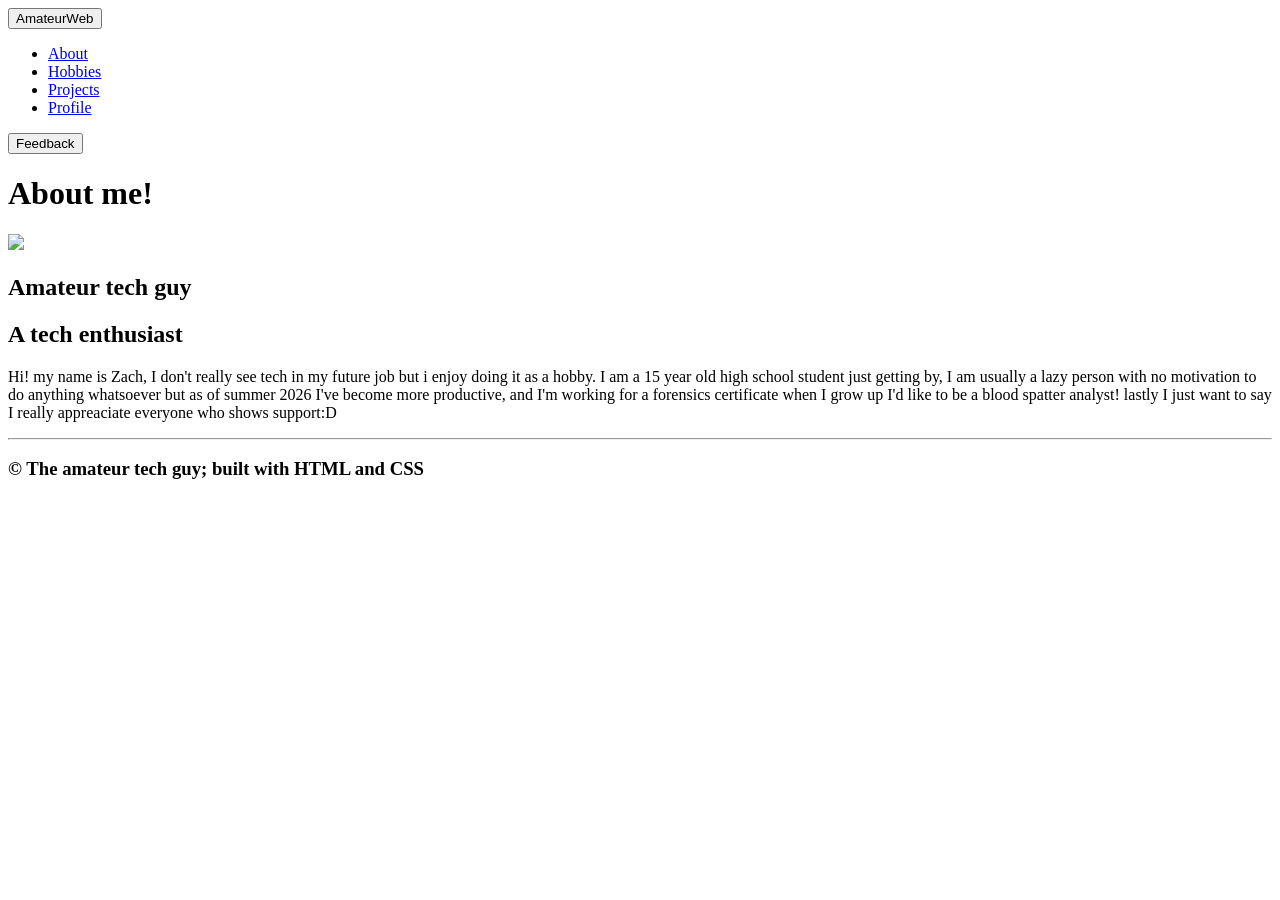
==== about.html @ d1320e25 "about me" ====
<!DOCTYPE html>
<html lang="en">
<head>
    <meta charset="UTF-8">
    <meta name="viewport" content="width=device-width, initial-scale=1.0">
    <link rel="stylesheet" href="about.css">
    <link href="https://fonts.googleapis.com/css2?family=JetBrains+Mono:ital,wght@0,100..800;1,100..800&display=swap" rel="stylesheet">
     <link rel="icon" type="image/png" href="img/favicon.png">
    <title>About the creator</title>
</head>
<body>
    </head>
<body>
    <header>
        <nav>
            <button class="logo" onclick="window.location.href='index.html'">AmateurWeb</button>
            <ul class="navlinks">
          <li><a href="about.html" alt="about me">About</a></li> 
           <li><a href="hobbies.html" alt="my hobbies">Hobbies</a></li> 
            <li><a href="projects.html" alt="my projects">Projects</a></li> 
            <li><a href="https://stardance.hackclub.com/@amateur_tech_guy" alt="my contact" target="_blank">Profile</a></li> 

        </ul>

       <div class="btns">
                <button class="btn" onclick="window.location.href='feedback.html'" >Feedback</button>
       </div>
        </nav> 
    </header>
    <h1 class="about-title">About me!</h1>
    <main>
        <section class="home">
        <div class="home-img">
        <img src="img/IMG_0772.jpeg">
        </div>
        <div class="home-content">
        <h1><span class="red">Amateur</span> tech guy</h1>
        <h2>A <span class="red">tech</span> enthusiast</h2>
        <p>Hi! my name is Zach, I don't really see tech in my future job but i enjoy doing it as a hobby. I am a 15 year old high school student just getting by, I am usually a lazy person with no motivation to do anything whatsoever but as of summer 2026 I've become more productive,  and I'm working for a forensics certificate when I grow up I'd like to be a blood spatter analyst! lastly I just want to say I really appreaciate everyone who shows support:D</p>
    </div>
    </section>
    </main>
</body>
<hr>
<footer>
        <h3>&copy; The amateur tech guy; built with <span class="HTML">HTML</span> and <span class="CSS">CSS</span> </h3>
    </footer>
    <br>
</html>
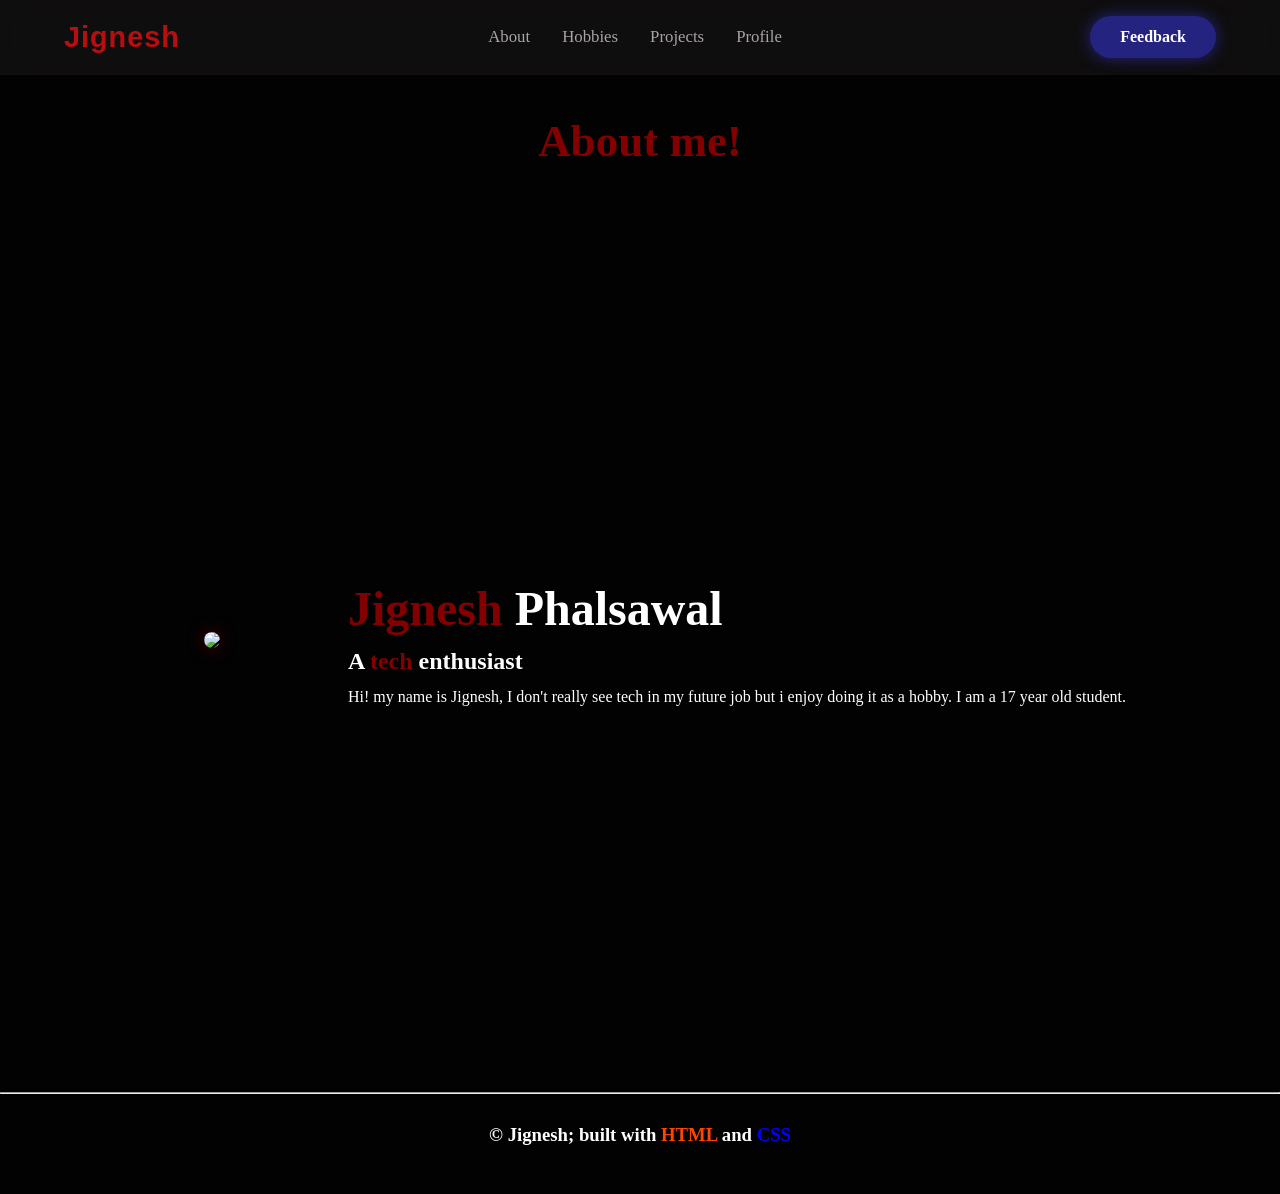
==== commit dde51c59: "about.css+projects.html" ====
--- a/about.html
+++ b/about.html
@@ -13,12 +13,12 @@
 <body>
     <header>
         <nav>
-            <button class="logo" onclick="window.location.href='index.html'">AmateurWeb</button>
+            <button class="logo" onclick="window.location.href='index.html'">Jignesh</button>
             <ul class="navlinks">
           <li><a href="about.html" alt="about me">About</a></li> 
            <li><a href="hobbies.html" alt="my hobbies">Hobbies</a></li> 
             <li><a href="projects.html" alt="my projects">Projects</a></li> 
-            <li><a href="https://stardance.hackclub.com/@amateur_tech_guy" alt="my contact" target="_blank">Profile</a></li> 
+            <li><a href="https://stardance.hackclub.com/@jigneshphalsawal" alt="my contact" target="_blank">Profile</a></li> 
 
         </ul>
 
@@ -34,16 +34,16 @@
         <img src="img/IMG_0772.jpeg">
         </div>
         <div class="home-content">
-        <h1><span class="red">Amateur</span> tech guy</h1>
+        <h1><span class="red">Jignesh</span> Phalsawal</h1>
         <h2>A <span class="red">tech</span> enthusiast</h2>
-        <p>Hi! my name is Zach, I don't really see tech in my future job but i enjoy doing it as a hobby. I am a 15 year old high school student just getting by, I am usually a lazy person with no motivation to do anything whatsoever but as of summer 2026 I've become more productive,  and I'm working for a forensics certificate when I grow up I'd like to be a blood spatter analyst! lastly I just want to say I really appreaciate everyone who shows support:D</p>
+        <p>Hi! my name is Jignesh, I don't really see tech in my future job but i enjoy doing it as a hobby. I am a 17 year old student.</p>
     </div>
     </section>
     </main>
 </body>
 <hr>
 <footer>
-        <h3>&copy; The amateur tech guy; built with <span class="HTML">HTML</span> and <span class="CSS">CSS</span> </h3>
+        <h3>&copy; Jignesh; built with <span class="HTML">HTML</span> and <span class="CSS">CSS</span> </h3>
     </footer>
     <br>
 </html>
--- a/about.css
+++ b/about.css
@@ -0,0 +1,209 @@
+header{
+    color:white;
+    font-family: Arial, Helvetica, sans-serif;
+}
+div{
+    color: aliceblue;
+}
+body{
+    background-color: rgb(3, 2, 2) ;
+    font-family: Arial, Helvetica, sans-serif;
+    margin: 0;
+    padding: 0;
+    width: 100% ;
+    height: 100vh ;
+    overflow-x: hidden;
+
+}
+footer{
+    font-family:Arial, Helvetica, sans-serif;
+    text-align: center;
+    color: aliceblue;
+    margin-top: 30px;
+    margin-bottom: 30px;
+}
+.navlinks li a{
+    position: relative;
+    font-size: 1.05rem;
+    font-weight: 500;
+    color:rgb(170, 163, 163);
+    transition: 0.4s;
+    text-decoration: none;
+}
+nav{
+    width: 100%;
+    padding: 1rem 5%;
+    background-color: rgba(255, 255, 255, 0.05);
+    backdrop-filter: blur(15px);
+    border-bottom: 1px solid rgba(255, 255, 255, 0.01) ;
+    margin-bottom: 2rem;
+    display: flex;
+    flex-wrap: wrap ;
+    align-items: center;
+    justify-content: space-between;
+    box-sizing: border-box;
+}
+.logo{
+    font-size: 1.8rem;
+    font-weight: 700;
+    color: rgb(183, 15, 15);
+    letter-spacing: 1px;
+    font-family: Arial, Helvetica, sans-serif;
+    background-color: rgba(255, 255, 255, 0.00);
+    border: none;
+    cursor: pointer;
+}
+.navlinks{
+    display: flex;
+    list-style: none;
+    text-decoration: none;
+    gap: 2rem;
+}
+.navlinks li a:hover{
+    color: rgb(183, 15, 15);
+    text-shadow: 0 0 10px rgb(183, 15, 15);
+}
+.btn{
+    background-color: rgb(36, 36, 128);
+    color: white;
+    border: none;
+    outline: none;
+    appearance: none;
+    -webkit-appearance: none;
+    padding: 12px 30px;
+    border-radius: 999px;
+    font-size: 16px;
+    font-weight: 600;
+    cursor: pointer;
+    transition: 0.3s ease;
+    font-size: medium;
+    box-shadow: 0 0 15px rgb(36, 36, 128);
+}
+.btn:hover{
+    background-color:rgb(204, 30, 30) ;
+    box-shadow: 0 0 15px rgb(237, 40, 40);
+}
+*{
+    margin: 0;
+    padding: 0;
+    box-sizing: border-box;
+    color: white;
+}
+.home-content h1{
+    font-size: 3rem ;
+    font-weight: 700;
+    line-height: 1.3 ;
+    margin-bottom: 0.5rem;
+}
+.home-content h2{
+    font-size: 1.5rem ;
+    margin-bottom: 0.8rem ;
+    font-weight: 700 ;
+}
+.home-img img{
+    position: relative;
+    width: 25vw;
+    border-radius: 70%;
+    box-shadow: 0 0 15px rgb(73, 4, 4);
+    cursor: pointer;
+    transition: 0.2s linear;
+    margin-left: 50px ;
+    transition: transform 0.4s; 
+    box-shadow: 0.4s ease;
+}
+.home-img img:hover{
+    font-size: 1.8rem ;
+    font-weight: 500 ;
+    animation-play-state: running;
+    transform: translateY(-10px) rotateX(5deg) rotateY(5deg) scale(1.03);
+    box-shadow: 0 15px 25px rgba(247, 3, 3, 0.795);
+}
+@keyframes animateBg
+{
+  0%
+  {
+    background-position: 0%;
+  }
+  100%
+{
+  background-position: 40px;
+}
+}
+.home{
+    display: flex;
+    justify-content: center;
+    align-items: center ;
+    gap: 8rem;
+    background-color: rgb(3, 2, 2);
+    font-family: 'poppings', sans-serif;
+}
+.red{
+    color: rgb(131, 0, 0);
+}
+.paragraph{
+    font-size: 18px ;
+    color: #d3d3d3;
+    line-height: 1.7 ;
+    max-width: 500px ;
+}
+.home-content{
+    display: flex;
+    flex-direction: column;
+    align-items: flex-start;
+}
+section{
+    min-height: 100vh;
+    padding: 5rem 9% 5rem;
+}
+.HTML{
+    color: orangered;
+}
+.CSS{
+    color: blue;
+}
+.jetbrains-mono-regular {
+  font-family: "JetBrains Mono", monospace;
+  font-optical-sizing: auto;
+  font-weight: 300;
+  font-style: normal;
+}
+*{
+    font-family: 'JetBrains Mono';
+}
+.about-title{
+  text-align: center;
+  font-size: 45px;
+  margin: 40px 0 25px 0;
+  color: rgb(131, 0, 0);
+  font-weight: 700;
+}
+@media (max-width: 768px){
+    .about-title{
+        order: 1;
+        width:90% ;
+        margin: 0 auto;
+        text-align: center;
+    }
+    .home{
+        display: flex;
+        flex-direction: column;
+        align-items: center;
+        justify-content: center;
+        width:100% ;
+        margin: 0 auto;
+        gap: 25px;
+        text-align: center;
+        width: 100%;
+    }
+    .home-img{
+        width:80%;
+        max-width: 350px;
+        height: auto;
+        display: block;
+        order: 2;
+        margin: 0 auto;
+    }
+    h2{
+        margin: auto;
+    }
+  }
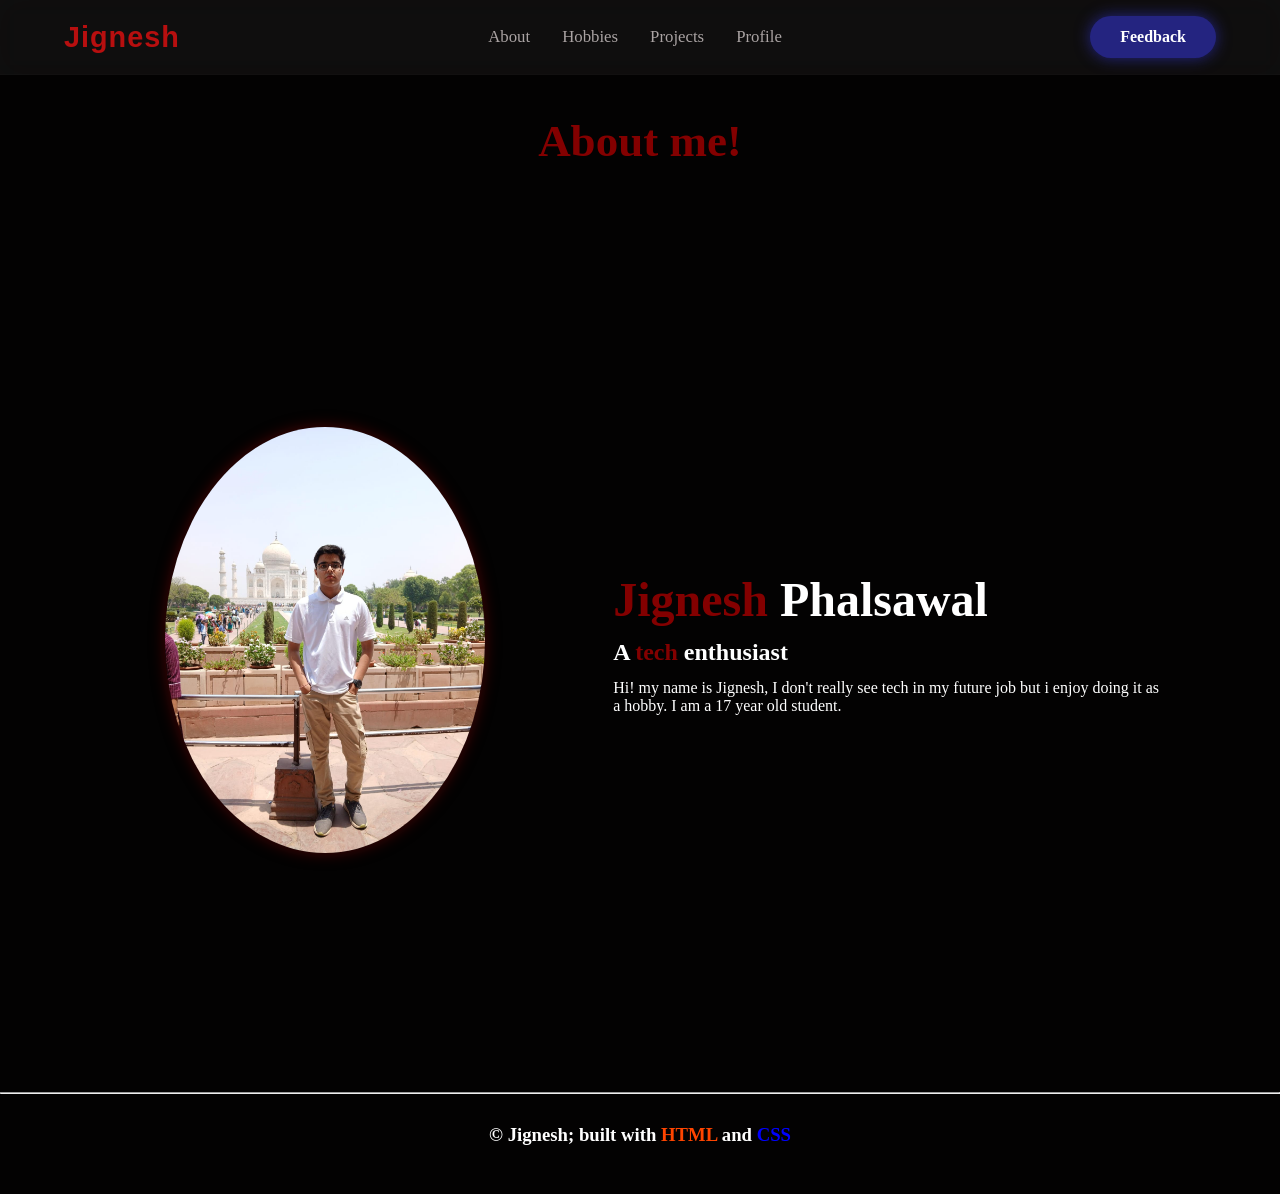
==== commit e564ccfc: "added images and styled the feedback page and projects section" ====
--- a/about.html
+++ b/about.html
@@ -31,7 +31,7 @@
     <main>
         <section class="home">
         <div class="home-img">
-        <img src="img/IMG_0772.jpeg">
+        <img src="img/IMG_0772.jpg">
         </div>
         <div class="home-content">
         <h1><span class="red">Jignesh</span> Phalsawal</h1>
